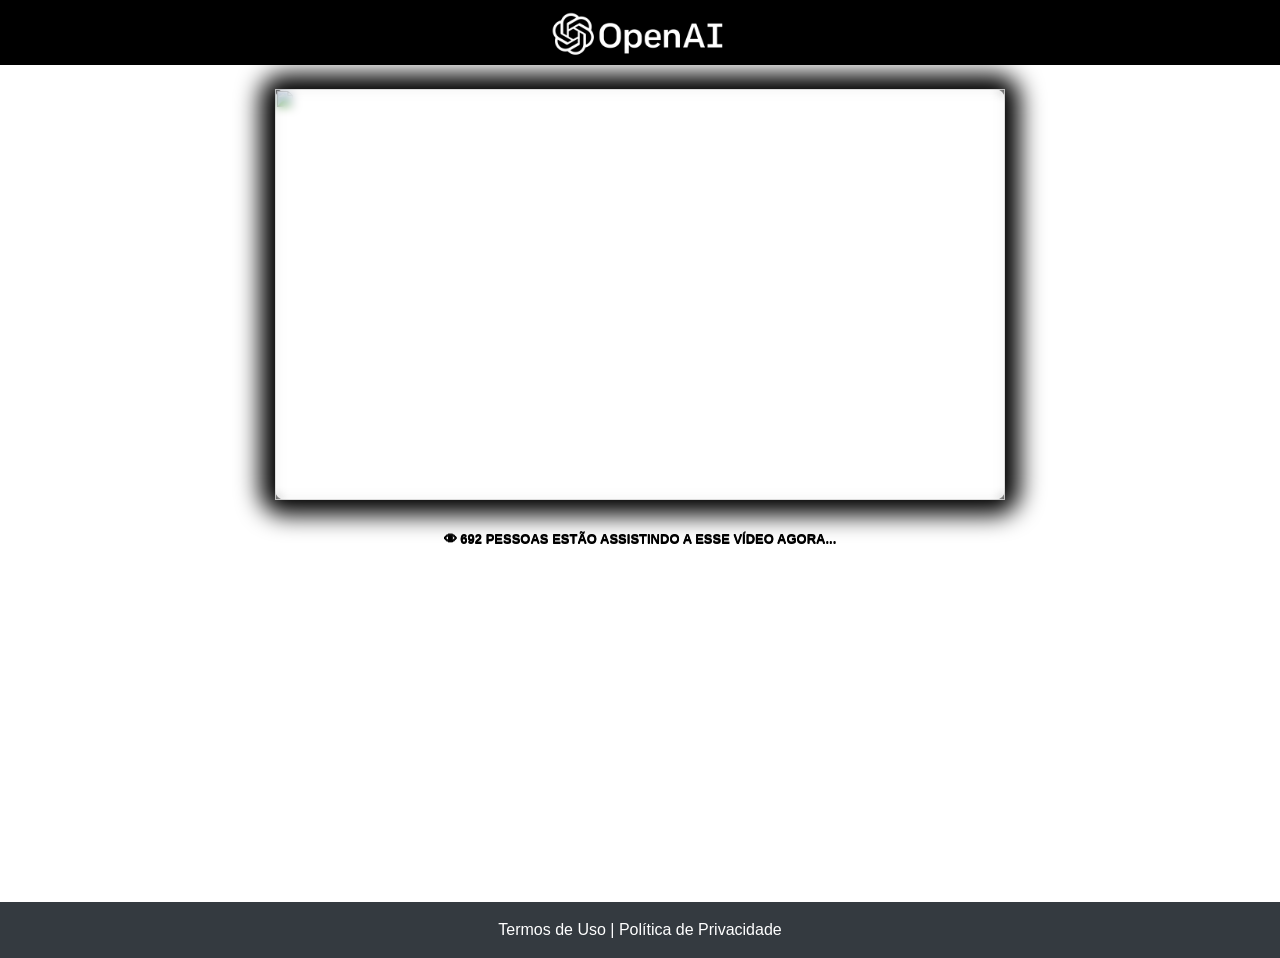
==== index.html @ c1230fb8 "Update index.html" ====
<!DOCTYPE html>
<html lang="pt-br">
  <head>

    <meta charset="utf-8">
    <meta name="viewport" content="width=device-width, initial-scale=1, shrink-to-fit=no">

    <link rel="stylesheet" href="https://stackpath.bootstrapcdn.com/bootstrap/4.1.3/css/bootstrap.min.css" integrity="sha384-MCw98/SFnGE8fJT3GXwEOngsV7Zt27NXFoaoApmYm81iuXoPkFOJwJ8ERdknLPMO" crossorigin="anonymous">

    <link rel="preconnect" href="https://fonts.googleapis.com">
    <link rel="preconnect" href="https://fonts.gstatic.com" crossorigin>
    <link href="https://fonts.googleapis.com/css2?family=Cabin:ital,wght@0,400;0,500;0,600;0,700;1,400;1,500;1,600;1,700&family=Dosis:wght@200;300;400;500;600;700;800&family=Oswald:wght@200;300;400;500;600;700&family=Signika:wght@300;400;500;600;700&display=swap" rel="stylesheet">

    <link rel="stylesheet" href="./assets/css/com.css">

    <!-- Título da Página -->
    <title>Chat Money</title>

    <style type="text/css">
      header {
        color: white;
        /*background-image: url("assets/img/bg.jpeg");*/
        background-color: #FFFFFF;
        background-position: center;
        background-size: cover;
        background-attachment: fixed;
        background-blend-mode: darken;
      }
      .banner{
        background-color: #000000;
      }

    </style>

    <!-- Meta Pixel Code -->
    <script>
    !function(f,b,e,v,n,t,s)
    {if(f.fbq)return;n=f.fbq=function(){n.callMethod?
    n.callMethod.apply(n,arguments):n.queue.push(arguments)};
    if(!f._fbq)f._fbq=n;n.push=n;n.loaded=!0;n.version='2.0';
    n.queue=[];t=b.createElement(e);t.async=!0;
    t.src=v;s=b.getElementsByTagName(e)[0];
    s.parentNode.insertBefore(t,s)}(window, document,'script',
    'https://connect.facebook.net/en_US/fbevents.js');
    fbq('init', '1639029573184972');
    fbq('track', 'PageView');
    fbq('track', 'ViewContent');
    </script>
    <noscript><img height="1" width="1" style="display:none"
    src="https://www.facebook.com/tr?id=1724933344509441&ev=PageView&noscript=1"
    /></noscript>
    <!-- End Meta Pixel Code -->

    <script src="https://ajax.googleapis.com/ajax/libs/jquery/3.5.1/jquery.min.js"></script>
    <!-- Script para localização -->
      <!-- <script>$.get("https://ipinfo.io/json", function (response) { $("#ip").html("IP: " + response.ip); $("#address").html(response.city); $("#details").html(JSON.stringify(response, null, 4)); }, "jsonp");
      </script> -->

    <!-- Script para dia -->
    <script>
      dayName = new Array ("domingo", "segunda-feira", "terça-feira", "quarta-feira", "quinta-feira", "sexta-feira", "sábado")
      monName = new Array ("janeiro", "fevereiro", "março", "abril", "maio", "junho", "agosto", "outubro", "novembro", "dezembro")
      now = new Date
      const result =  (dayName[now.getDay() ] +', ' + now.getDate () + " de " + monName [now.getMonth() ]   +  " de "  +     now.getFullYear ()+', ')
      
      $.get("https://ipinfo.io/json", function (response) { $("#ip").html("IP: " + response.ip); $("#address").html(result); $("#details").html(JSON.stringify(response, null, 4)); }, "jsonp");
    </script>

    <script>
	  var back_redirect_back_link = 'https://chatmoney.site/back1/';
		  history.pushState({}, "", location.href);
		  history.pushState({}, "", location.href);
	  window.onpopstate = function () {
	  setTimeout(function () {
	  location.href = back_redirect_back_link;
	  }, 1);
	  };
	  </script>

  </head>
  <body>

    <div class="banner py-lg-2 py-sm-1 center">
    <center><img class="img-fluid" src="./assets/img/openai.webp" style="width:200px"></center>
    </div>

    <header class="py-4">
      <div class="container">
        <div class="row justify-content-center">
          <div class="col-lg-8 text-center">


            <!-- VSL -->
	<div id="vid_63e46b898426680009572813" style="position:relative;width:100%;padding: 56.25% 0 0;border-radius:10px;box-shadow: 0px 0px 23px 15px #000000;"><img id="thumb_63e46b898426680009572813" src="https://images.converteai.net/60ab1fa6-578e-480b-87e8-9a54de116ac5/players/63e46b898426680009572813/thumbnail.jpg" style="position:absolute;top:0;left:0;width:100%;height:100%;object-fit:cover;display:block;"><div id="backdrop_63e46b898426680009572813" style="position:absolute;top:0;width:100%;height:100%;-webkit-backdrop-filter:blur(5px);backdrop-filter:blur(5px);"></div></div><script type="text/javascript" id="scr_63e46b898426680009572813">var s=document.createElement("script");s.src="https://scripts.converteai.net/60ab1fa6-578e-480b-87e8-9a54de116ac5/players/63e46b898426680009572813/player.js",s.async=!0,document.head.appendChild(s);</script>	  

            <style>.esconder { display: none }</style>

            <script type="text/javascript">
            document.addEventListener("DOMContentLoaded", function() {
            /* ALTERE O VALOR 10 PARA OS SEGUNDOS EM QUE AS SEÇÕES VÃO APARECER */
            var SECONDS_TO_DISPLAY = 795;
            var CLASS_TO_DISPLAY = ".esconder";

            /* DAQUI PARA BAIXO NAO PRECISA ALTERAR */
            var attempts = 0;
            var elsHiddenList = [];
            var elsDisplayed = false;
            var elsHidden = document.querySelectorAll(CLASS_TO_DISPLAY);
            var alreadyDisplayedKey =`alreadyElsDisplayed${SECONDS_TO_DISPLAY}`
            var alreadyElsDisplayed = localStorage.getItem(alreadyDisplayedKey);

            setTimeout(function () { elsHiddenList = Array.prototype.slice.call(elsHidden); }, 0);

            var showHiddenElements = function () {
            elsDisplayed = true;
            elsHiddenList.forEach((e) => e.style.display = "block");
            localStorage.setItem(alreadyDisplayedKey, true)
            }

            var startWatchVideoProgress = function () {
            if (typeof smartplayer === 'undefined' || !(smartplayer.instances && smartplayer.instances.length)) {
            if (attempts >= 10) return;
            attempts += 1;
            return setTimeout(function () { startWatchVideoProgress() }, 1000);
            }

            smartplayer.instances[0].on('timeupdate', () => {
            if (elsDisplayed || smartplayer.instances[0].smartAutoPlay) return;
            if (smartplayer.instances[0].video.currentTime < SECONDS_TO_DISPLAY) return;
            showHiddenElements();
            })
            }

            if (alreadyElsDisplayed === 'true') {
            setTimeout(function () { showHiddenElements(); }, 100);
            } else {
            startWatchVideoProgress()
            }
            });
            </script>

            <div class="quadro" style="margin-top: 10px;color: #000000;">
              <br/>
              <b>👁 <span id="number"></span> PESSOAS ESTÃO ASSISTINDO A ESSE VÍDEO AGORA...</b>

                <script>
                function add(){number+=Math.floor((Math.random()*6)+1);document.getElementById("number").innerHTML=number;setTimeout("add()",10000);}
                function generate(){number=Math.floor(Math.random()*543)+278;document.getElementById("number").innerHTML=number;add();}
                generate();
                </script>
              </span>
            </div>
            <br>

            <!-- Botão 1 -->
            <div id="cta1" class="esconder" style="font-family: montserrat">
              <a href="https://pay.kiwify.com.br/Nvq62I1?hideBoleto=true" class="a-btn zoom-in-out max-w-lg-40 mx-auto" style="text-decoration: none;">
                <span class="span-btn">SIM, QUERO ACESSO O CHATMONEY</span>
                <span class="span-btn2">(Atenção: Últimas vagas disponíveis)</span>
              </a>
               <!-- <br><a href="https://pay.kiwify.com.br/Nvq62I1?hideBoleto=true"><span style="font-family:montserrat;font-size: 20px;">🛒 <u><b>Adicionar ao Carrinho</a></u></b><br>
              <img class="img-fluid" src="./assets/img/secure.webp" style="width:50%">
              <br><br><br><b><span style="color: #FFFFFF;font-family:montserrat;font-size: 26px;"><u>NESTA OCASIÃO ESPECIAL PARA AS 5 VAGAS RESTANTES:</u><br><br></b><span style="font-family:montserrat;font-size: 24px;color: #f5e051"><b>DESCONTO DE 80% DISPONÍVEL SÓ POR HOJE<brb></span>
              <br><b><br>-------------------------------</b><br><br><span style="color: #FFFFFF;font-family:montserrat;font-size: 26px;"> NORMALMENTE AVALIADO EM: <span style="color: #FF0000"><s>R$997 REAIS</span></s>
              <br><b><span style="color: #11B613;">POR APENAS:<br></b></span>
              <span style="color: #11B613;font-size: 30px;"><b>R$247 REAIS</span></b></b>
              <br>
              <br>
              <a href="https://pay.kiwify.com.br/Nvq62I1?hideBoleto=true"><span style="font-family:montserrat;font-size: 20px;">🛒 <u><b>Adicionar ao Carrinho</a></u></b><br> --> 
              <img class="img-fluid" src="./assets/img/comprasegura.webp" style="width:300px">
              </div>
            </div> 
            </div>
          </div>
        </div>
      </div>
    </header>
              <br>
              <br>
              <br>
              <br>
              <br>
              <br>
              <br>
              <br>
              <br>
              <br>
              <br>
              <br>
              <br>

    <footer class="bg-dark py-3 text-center">
      <div class="text-white"><a href="termos.html" class="text-white">Termos de Uso</a> | <a href="privacidade.html" class="text-white">Política de Privacidade</a></div>
    </footer>


    <script src="https://code.jquery.com/jquery-3.3.1.slim.min.js" integrity="sha384-q8i/X+965DzO0rT7abK41JStQIAqVgRVzpbzo5smXKp4YfRvH+8abtTE1Pi6jizo" crossorigin="anonymous"></script>
    <script src="https://cdnjs.cloudflare.com/ajax/libs/popper.js/1.14.3/umd/popper.min.js" integrity="sha384-ZMP7rVo3mIykV+2+9J3UJ46jBk0WLaUAdn689aCwoqbBJiSnjAK/l8WvCWPIPm49" crossorigin="anonymous"></script>
    <script src="https://stackpath.bootstrapcdn.com/bootstrap/4.1.3/js/bootstrap.min.js" integrity="sha384-ChfqqxuZUCnJSK3+MXmPNIyE6ZbWh2IMqE241rYiqJxyMiZ6OW/JmZQ5stwEULTy" crossorigin="anonymous"></script>
    <script src="./assets/js/com.js"></script>

    <script>
        let prefix = ["https://pay.kiwify.com.br"];
        function getParams() {
            let t = "",
                e = window.top.location.href,
                r = new URL(e);
            if (null != r) {
                let a = r.searchParams.get("utm_source"),
                    n = r.searchParams.get("utm_medium"),
                    o = r.searchParams.get("utm_campaign"),
                    m = r.searchParams.get("utm_term"),
                    c = r.searchParams.get("utm_content"); - 1 !== e.indexOf("?") && (t = `&sck=${a}|${n}|${o}|${m}|${c}`), console.log(t)
            }
            return t
        }! function() {
            var t = new URLSearchParams(window.location.search);
            t.toString() && document.querySelectorAll("a").forEach(function(e) {
                for (let r = 0; r < prefix.length; r++) - 1 !== e.href.indexOf(prefix[r]) && (-1 === e.href.indexOf("?") ? e.href += "?" + t.toString() + getParams() : e.href += "&" + t.toString() + getParams())
            })
        }();
     </script>

  </body>
</html>
---- assets/css/com.css ----
@media (max-width: 768px) {
  .video-player {
    width: 100%;
    background: 0 0;
  }
  .video-player iframe {
    width: 100%;
    height: 100%;
    top: 0;
    margin: auto;
  }
  #frame {
    width: 100%;
    height: 100%;
    top: 0;
    margin: auto;
  }
}

* {
  font-family: helvetica, arial, sans-serif;
}

body {
  font-size: 16px;
}

.fb-comments {
  border: 1px solid #e9ebee;
  border-radius: 3px;
  padding: 0 15px;
  padding-bottom: 15px;
  margin: auto;
  position: relative;
  color: #4267b2;
}

.fb-comments-header {
  padding: 15px 0;
  border-bottom: 1px solid #e9ebee;
}

.fb-comments-header span {
  color: #000;
  font-weight: 700;
  font-size: 0.9em;
}

.fb-comments-comment {
  border: none;
  padding: 0;
  margin: 10px 0;
  width: 100%;
}

.fb-comments-reply-wrapper {
  margin-left: 60px;
  border-left: 1px dotted #e9ebee;
  padding-left: 5px;
}

tr,
td {
  border: none;
  margin: 0;
}

td {
  padding: 2.5px;
}

tr {
  padding: 2.5px 0;
}

.fb-comments-comment-img {
  vertical-align: top;
  width: 48px;
  padding-right: 5px;
}

.fb-comments-comment-img img {
  max-width: 48px;
  border-radius: 25px;
}

.fb-comments-comment-name {
  font-size: 0.85em;
}

.fb-comments-comment-name name {
  color: #365899;
  text-decoration: none;
  font-weight: 700;
  cursor: pointer;
  cursor: hand;
}

.fb-comments-comment-name name:hover {
  text-decoration: underline;
}

.fb-comments-comment-name occupation {
  color: #90949c;
}

.fb-comments-comment-text {
  font-size: 0.9em;
  color: #000;
  border-radius: 21px;
  background-color: #eaebef;
  padding: 10px 20px;
}

.fb-comments-comment-actions like,
.fb-comments-comment-actions reply {
  font-size: 0.75em;
  color: #4267b2;
  text-decoration: none;
  cursor: pointer;
  cursor: hand;
}

.fb-comments-comment-actions like.liked {
  color: #90949c;
}

.fb-comments-comment-actions like:hover,
.fb-comments-comment-actions reply:hover {
  text-decoration: underline;
}

.fb-comments-comment-actions likes {
  font-size: 13px;
  background: url(https://cloudcode.site/likes.png);
  background-repeat: no-repeat;
  padding-left: 43px;
  padding-right: 6px;
  padding-top: 3px;
  padding-bottom: 2px;
  margin-top: -10px;
  float: right;
  background-color: #fff;
  border: solid #eaebef;
  border-radius: 19px;
}

.fb-comments-comment-actions date {
  font-size: 0.75em;
  color: #90949c;
  text-decoration: none;
  cursor: pointer;
  cursor: hand;
}

.fb-comments-comment-actions date:hover {
  text-decoration: underline;
}

.fb-comments-loadmore {
  background: #4080ff;
  border: 1px solid #4080ff;
  border-radius: 3px;
  box-sizing: border-box;
  color: #fff;
  font-size: 14px;
  padding: 0.875em;
  text-shadow: none;
  width: 100%;
  font-weight: 700;
  cursor: hand;
  cursor: pointer;
}

.fb-reply-input {
  border: 1px solid lightgrey;
  border-radius: 3px;
  width: 100%;
  padding: 5px 7.5px;
  font-size: 0.75em;
  color: #000;
  outline: none;
}

.fb-reply-input:hover,
.fb-reply-button:hover {
  outline: none;
}

.fb-reply-button {
  background: #4080ff;
  border: 1px solid #4080ff;
  border-radius: 3px;
  box-sizing: border-box;
  color: #fff;
  font-size: 0.75em;
  padding: 5px 7.5px;
  text-shadow: none;
  width: 100%;
  font-weight: 700;
  cursor: hand;
  cursor: pointer;
  outline: none;
}

.bbtn {
  width: 100%;
  max-width: 449px;
}

@media (max-width: 768px) {
  .video-player {
    margin-top: 0 !important;
  }
}

.a-btn {
      text-decoration: none;
      -webkit-font-smoothing: antialiased;
      margin: 0;
      border: 0; 
      font: open-sans; 
      vertical-align: baseline;
      color: #2e82bc; 
      outline: 0; 
      line-height: 1; 
      text-align: center; 
      position:relative!important; display: inline-block!important;
      border-style: solid; 
      width: 100%; padding-left: 0!important; padding-right: 0!important; 
      margin-bottom: 10px; 
      padding: 22px 44px; border-color: #0AE80D; border-width: 0px; 
      border-radius: 20px; 
      background: linear-gradient(to bottom, #0AE80D 0%, #11B613 100%); 
      box-shadow: 0px 1px 1px 0px rgba(0,0,0,0.5); 
      text-decoration: none!important;
      width:100%;
      max-width:449px
    }
    .span-btn {
      text-decoration: none;
      -webkit-font-smoothing: antialiased; 
      text-align: center;
      margin: 0; 
      border: 0; 
      font: inherit;
      vertical-align: baseline;
      display: block; 
      position: relative; 
      z-index: 1; 
      padding: 0 15px; 
      white-space: normal; 
      font-size: 20px;
      color: #000000; 
      font-family: Oswald; 
      font-weight: bold; 
      text-shadow: #000000 0px 1px 0px;
      text-decoration: none;
    }
    .span-btn2 {
      -webkit-font-smoothing: antialiased; 
      text-align: center;
      padding: 0; border: 0;
      font: inherit; 
      vertical-align: baseline; 
      display: block; 
      position: relative;
      z-index: 1; 
      margin: .2em 0 -.5em; 
      font-size: 15px; 
      color: #ffff00; 
      font-family: Cabin; 
      font-weight: bold; 
      font-style: italic;
      text-shadow: #000000 0px 1px 0px;
    }

.zoom-in-out {
      animation:zoom-in-zoom-out 1.5s ease infinite}@keyframes zoom-in-zoom-out{0%{transform:scale(1,1)}50%{transform:scale(1.07,1.07)}100%{transform:scale(1,1)}}
}
@keyframes zoom-in-zoom-out {
  0% {
    transform: scale(1, 1);
  }
  50% {
    transform: scale(1.07, 1.07);
  }
  100% {
    transform: scale(1, 1);
  }
}

.quadro {
      -webkit-font-smoothing: antialiased; 
      text-align: center;
      padding: 0; border: 0;
      font: montserrat; 
      vertical-align: baseline; 
      display: block; 
      position: relative;
      z-index: 1; 
      margin: .2em 0 -.5em; 
      font-size: 13px; 
      color: #f5e051; 
      font-family: montserrat; 
      font-weight: bold;
      text-shadow: #000000 0px 1px 0px;
      }

/* Vídeo */

.sombra {
  box-shadow: 0 0 15px 0 #ffffff !important; /* Sombra do vídeo */
  justify-content: center;
}

/* O Que Irá Receber */

.receber {
  padding: 2em 0em;
}

.receber .conteudo {
  border: 2px solid #fff;
  border-radius: 10px;
  display: grid;
  justify-content: center;
  padding: 1em;
  text-align: center;
}

.receber .conteudo p {
  margin-bottom: 0;
}

.receber .conteudo img {
  margin-left: 100px;
}

/* Depoimentos */

.depoimentos {
  padding: 2em 0em;
}

.depoimentos .depoimento iframe {
  border: 5px solid #FFE81B;
  margin-bottom: 10px;
  border-radius: 10px;
}

.depoimentos .depoimento {
  display: flex;
  justify-content: center;
}

/* bonus */

.bonus {
  padding: 1em 0em;
}

.bonus .bonus iframe {
  border: 2px solid #FFE81B;
  border-radius: 10px;
}

.bonus .bonus {
  display: flex;
  justify-content: center;
}


/* Perguntas Frequentes */

.accordion .card {
  background-color: #333;
}

.accordion .card .btn-link {
  color: #fff;
}

.accordion .card .btn-link:hover,
.accordion .card .btn-link.focus,
.accordion .card .btn-link:focus {
  text-decoration: none !important;
}

.cotacao {
  width: 100%;
  display: flex;
  height: 100%;

  justify-content: center;
  align-items: center;
}

.cotacao-two {
  width: 100%;
  display: flex;
  height: 40vh;
  flex-direction: row-reverse;

  justify-content: center;
  align-items: center;
}

.cotacao-two .just-text {
  display: flex;
  flex-direction: column;
  justify-content: center;
  align-items: flex-end;
  color: white;
  width: 50vw;
}

.cotacao-two .just-text p {
  /* text-transform: uppercase; */
  font-weight: 600;
  width: 100%;
}

.img-king-cable {
  display: flex;
  justify-content: center;
  width: 50vw;
}

.img-king-cable .king {
  height: 250px;
}

.just-text {
  display: flex;
  flex-direction: column;
  justify-content: center;
  color: white;
  width: 50vw;
}

.just-text h2 {
  font-size: 30px;
  text-transform: uppercase;
  font-weight: bold;
  margin-bottom: 20px;
}

.just-text p {
  /* text-transform: uppercase; */
  font-weight: 600;
  width: 60%;
}
.btn-king {
  cursor: pointer;
  text-transform: uppercase;
  font-weight: bold;
  color: white;
  border-radius: 5px;
  margin-top: 20px;
  background-color: #01bb00;
  width: 220px;
  height: 40px;
}
@media (max-width: 836px) {
  .just-text {
    display: block;
    width: 100%;
  }
  .img-king-cable {
    width: 100%;
  }

  .cotacao {
    flex-direction: column;
    align-items: center;
    justify-content: center;
    text-align: center;
    height: 50vh;
  }

  .cotacao-two {
    flex-direction: column;
    align-items: center;
    justify-content: center;
    text-align: center;
    height: 60vh;
  }
  .just-text p {
    width: 100%;
  }

  main .cotacao .img-king-cable img.king {
    width: 210px;


    margin-bottom: 25px;
  }

  main .cotacao-two .img-king-cable img.king {
    width: 210px;

    margin-bottom: 25px;
  }
  .cotacao-two .just-text {
    width: 100% !important;
  }

  .ajust-two {
    width: 100% !important;
  }

  .ajust-two p {
    width: 100% !important;
  }
}

.ajust-two {
  width: 30vw;
}
.text-principal{
  text-align: center;
  transform:uppercase;
  font-weight: bold;
 flex:wrap;
}
/* 
@media(max-width: 900px){
  .text-principal{
  font-size:26px;
  }

  .text-principal br {
    display:none;
    }
    .text-principal br.br-text{
      display:block;
    }
}


.text-principal br.br-text{
  display:none;
} */


@media(max-width: 900px){
  #text-ajust{
    display:none;

  }
  #text-ajust-end{
    display: block!important;;
  }
}

#text-ajust-end{
  display: none;
}
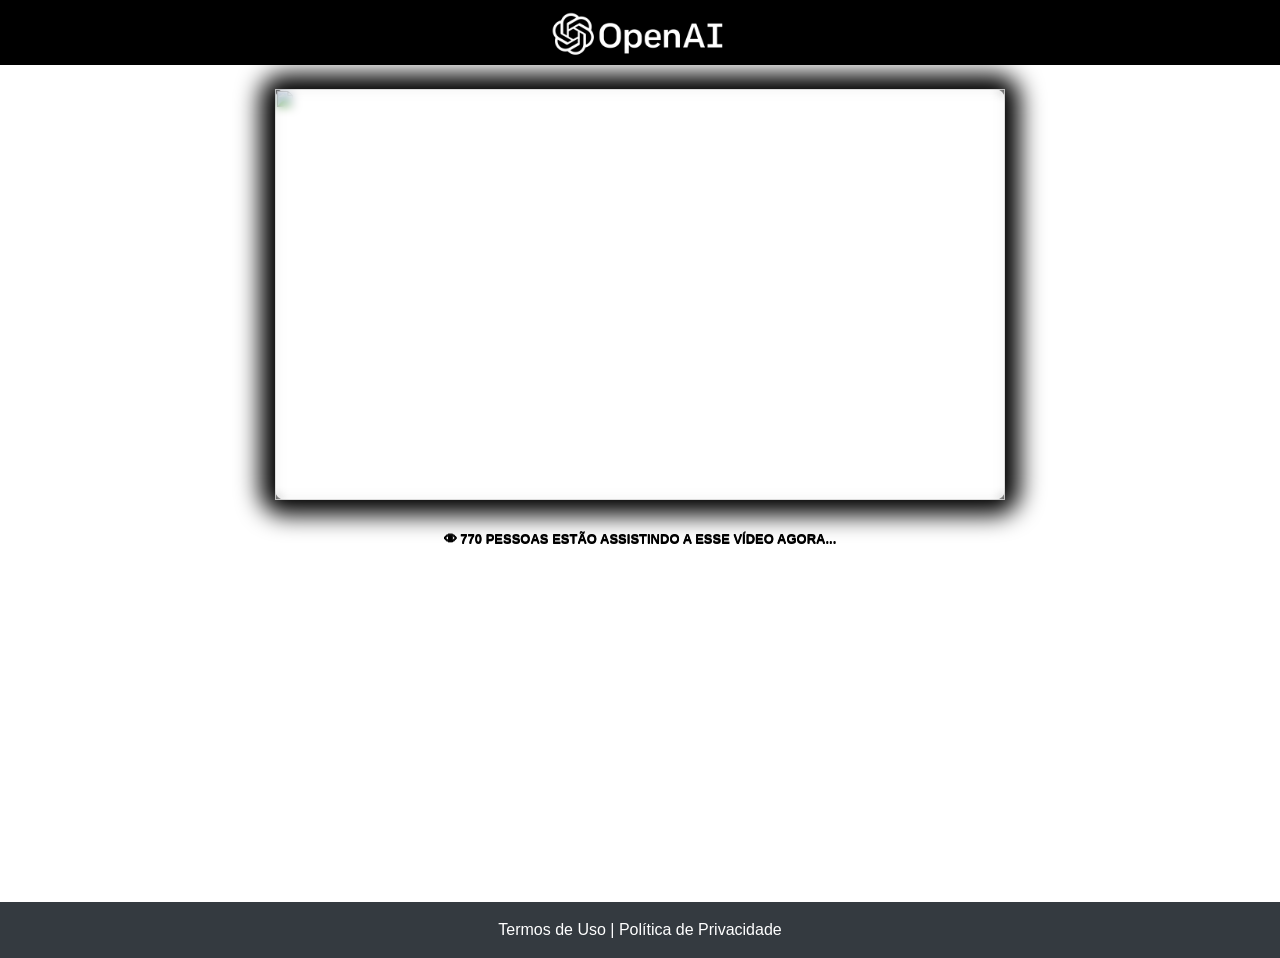
==== commit 0f5e1913: "Update index.html" ====
--- a/index.html
+++ b/index.html
@@ -76,7 +76,19 @@
 	  }, 1);
 	  };
 	  </script>
-
+	 
+	<script>
+   	window.onload = function () {
+        var links = document.getElementsByTagName("a");
+        for (var i = 0, n = links.length; i < n; i++) {
+            var href = links[i].href.trim() +
+                    (links[i].href.indexOf("?") > 0 ? '&' : '?') +
+                    document.location.search.replace('?', '').toString();
+            links[i].href = href;
+        	}
+    	}
+	</script>  
+	  
   </head>
   <body>
 
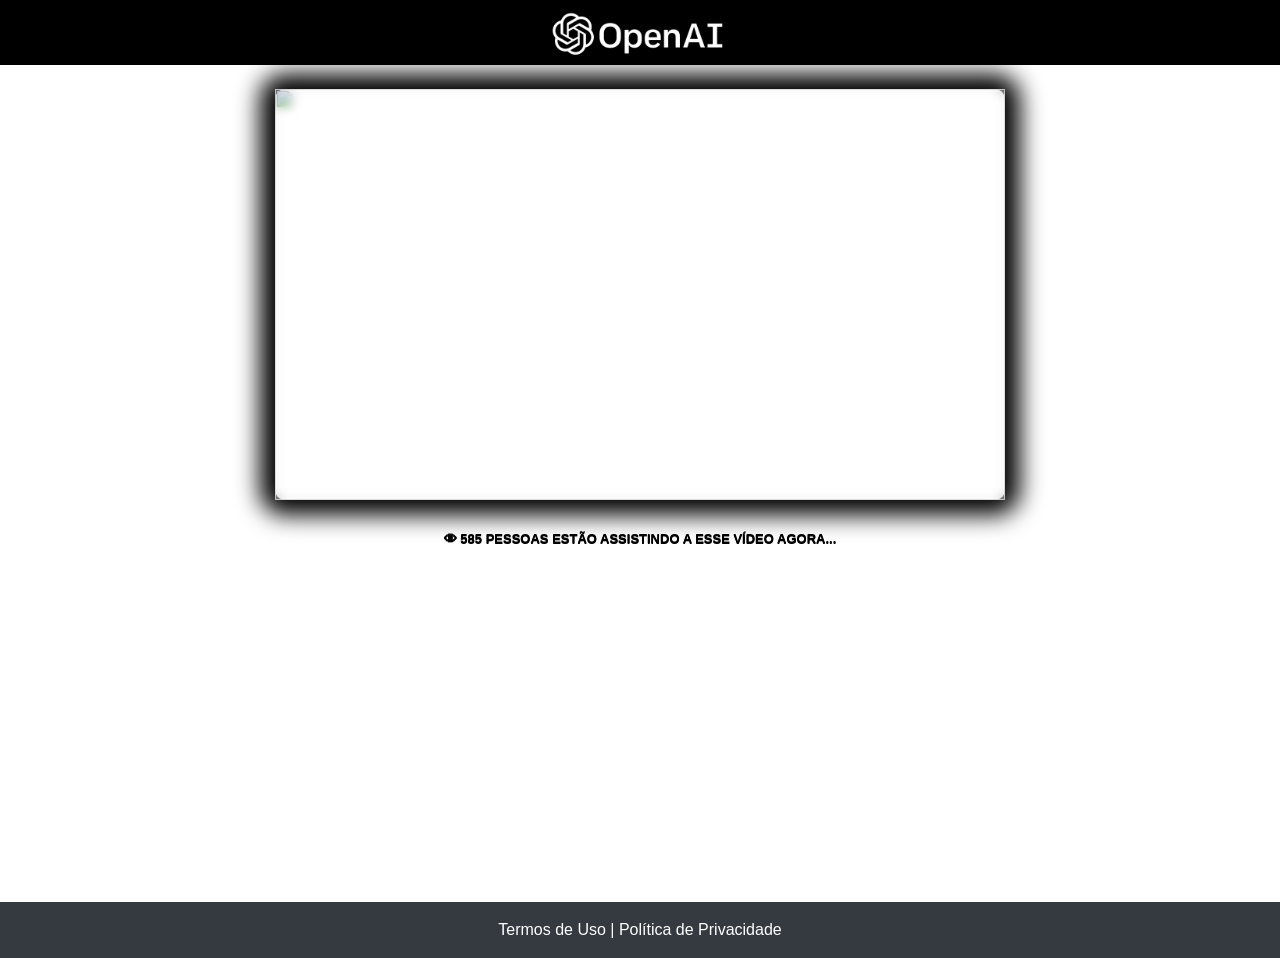
==== commit df6765b7: "Update index.html" ====
--- a/index.html
+++ b/index.html
@@ -166,11 +166,11 @@
 
             <!-- Botão 1 -->
             <div id="cta1" class="esconder" style="font-family: montserrat">
-              <a href="https://pay.kiwify.com.br/Nvq62I1?hideBoleto=true" class="a-btn zoom-in-out max-w-lg-40 mx-auto" style="text-decoration: none;">
+              <a href="https://go.perfectpay.com.br/PPU38CLKDO2" class="a-btn zoom-in-out max-w-lg-40 mx-auto" style="text-decoration: none;">
                 <span class="span-btn">SIM, QUERO ACESSO O CHATMONEY</span>
                 <span class="span-btn2">(Atenção: Últimas vagas disponíveis)</span>
               </a>
-               <!-- <br><a href="https://pay.kiwify.com.br/Nvq62I1?hideBoleto=true"><span style="font-family:montserrat;font-size: 20px;">🛒 <u><b>Adicionar ao Carrinho</a></u></b><br>
+               <!-- <br><a href="https://go.perfectpay.com.br/PPU38CLKDO2"><span style="font-family:montserrat;font-size: 20px;">🛒 <u><b>Adicionar ao Carrinho</a></u></b><br>
               <img class="img-fluid" src="./assets/img/secure.webp" style="width:50%">
               <br><br><br><b><span style="color: #FFFFFF;font-family:montserrat;font-size: 26px;"><u>NESTA OCASIÃO ESPECIAL PARA AS 5 VAGAS RESTANTES:</u><br><br></b><span style="font-family:montserrat;font-size: 24px;color: #f5e051"><b>DESCONTO DE 80% DISPONÍVEL SÓ POR HOJE<brb></span>
               <br><b><br>-------------------------------</b><br><br><span style="color: #FFFFFF;font-family:montserrat;font-size: 26px;"> NORMALMENTE AVALIADO EM: <span style="color: #FF0000"><s>R$997 REAIS</span></s>
@@ -178,7 +178,7 @@
               <span style="color: #11B613;font-size: 30px;"><b>R$247 REAIS</span></b></b>
               <br>
               <br>
-              <a href="https://pay.kiwify.com.br/Nvq62I1?hideBoleto=true"><span style="font-family:montserrat;font-size: 20px;">🛒 <u><b>Adicionar ao Carrinho</a></u></b><br> --> 
+              <a href="https://go.perfectpay.com.br/PPU38CLKDO2"><span style="font-family:montserrat;font-size: 20px;">🛒 <u><b>Adicionar ao Carrinho</a></u></b><br> --> 
               <img class="img-fluid" src="./assets/img/comprasegura.webp" style="width:300px">
               </div>
             </div> 
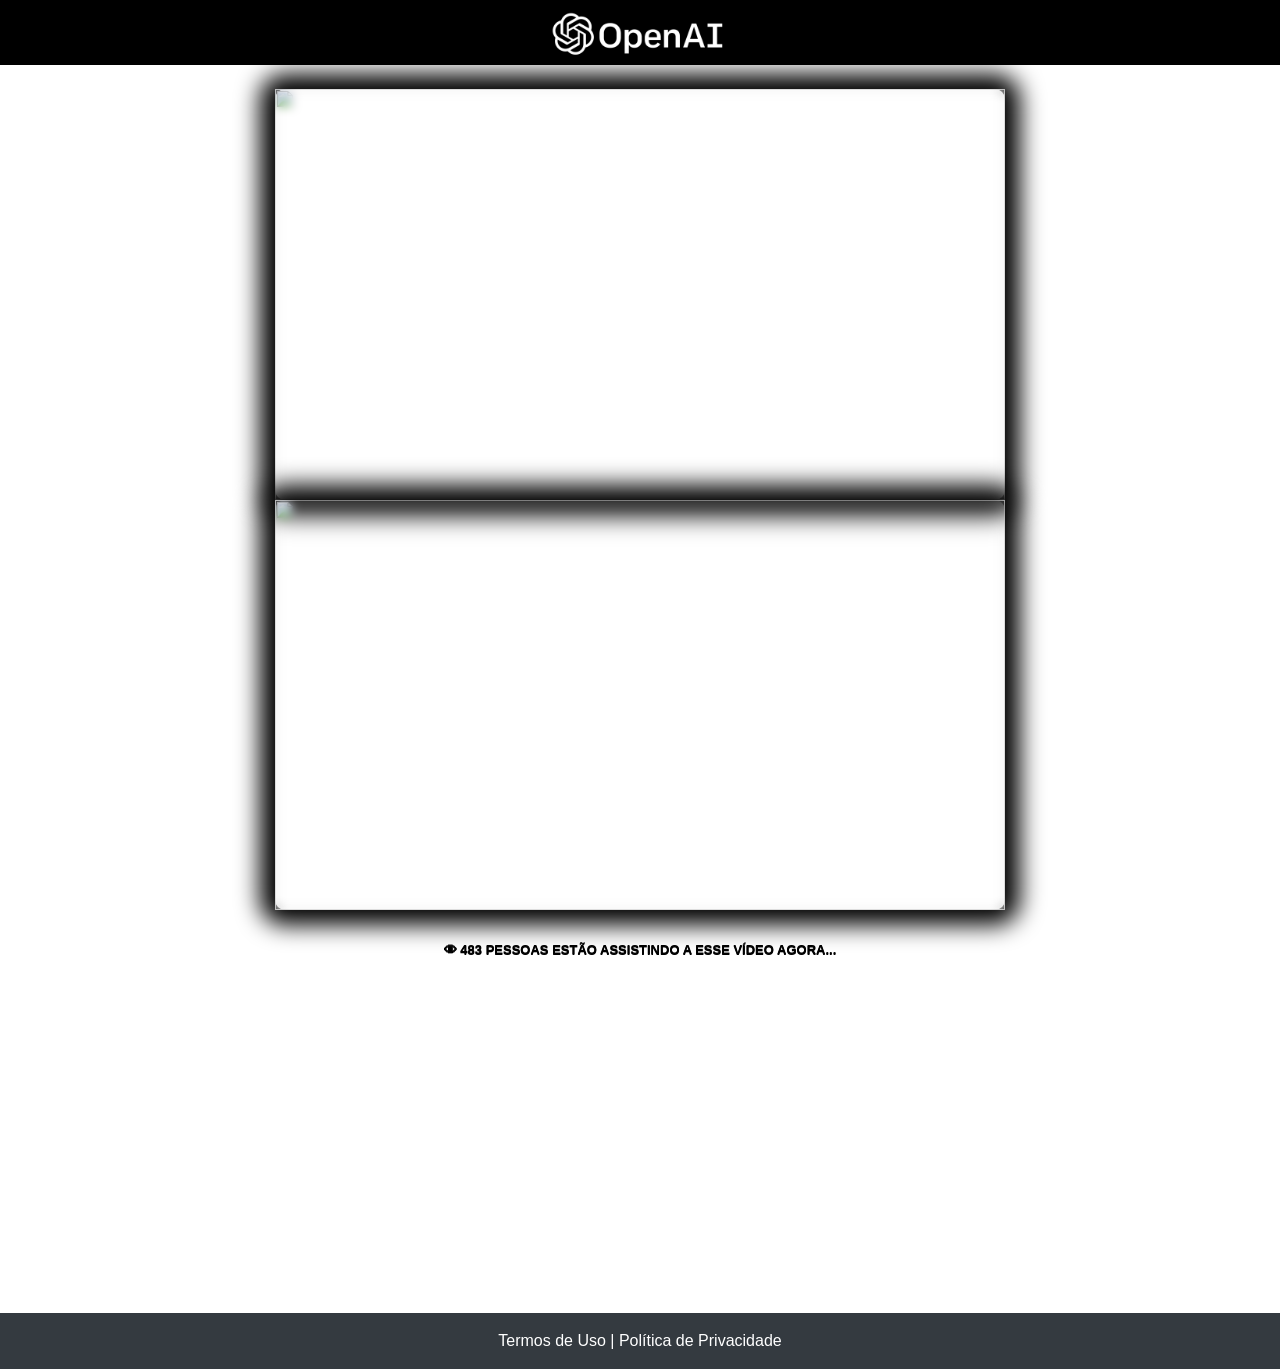
==== commit 931072d4: "Update index.html" ====
--- a/index.html
+++ b/index.html
@@ -103,7 +103,8 @@
 
 
             <!-- VSL -->
-	<div id="vid_63e46b898426680009572813" style="position:relative;width:100%;padding: 56.25% 0 0;border-radius:10px;box-shadow: 0px 0px 23px 15px #000000;"><img id="thumb_63e46b898426680009572813" src="https://images.converteai.net/60ab1fa6-578e-480b-87e8-9a54de116ac5/players/63e46b898426680009572813/thumbnail.jpg" style="position:absolute;top:0;left:0;width:100%;height:100%;object-fit:cover;display:block;"><div id="backdrop_63e46b898426680009572813" style="position:absolute;top:0;width:100%;height:100%;-webkit-backdrop-filter:blur(5px);backdrop-filter:blur(5px);"></div></div><script type="text/javascript" id="scr_63e46b898426680009572813">var s=document.createElement("script");s.src="https://scripts.converteai.net/60ab1fa6-578e-480b-87e8-9a54de116ac5/players/63e46b898426680009572813/player.js",s.async=!0,document.head.appendChild(s);</script>	  
+	<div id="vid_63e46b898426680009572813" style="position:relative;width:100%;padding: 56.25% 0 0;border-radius:10px;box-shadow: 0px 0px 23px 15px #000000;"><img id="thumb_63e46b898426680009572813" src="https://images.converteai.net/60ab1fa6-578e-480b-87e8-9a54de116ac5/players/63e46b898426680009572813/thumbnail.jpg" style="position:absolute;top:0;left:0;width:100%;height:100%;object-fit:cover;display:block;"><div id="backdrop_63e46b898426680009572813" style="position:absolute;top:0;width:100%;height:100%;-webkit-backdrop-filter:blur(5px);backdrop-filter:blur(5px);"></div></div><script type="text/javascript" id="scr_63e46b898426680009572813">var s=document.createElement("script");s.src="https://scripts.converteai.net/60ab1fa6-578e-480b-87e8-9a54de116ac5/players/63e46b898426680009572813/player.js",s.async=!0,document.head.appendChild(s);</script>
+	<div id="vid_63ec5a42214a0a0009c1aece" style="position:relative;width:100%;padding: 56.25% 0 0;border-radius:10px;box-shadow: 0px 0px 23px 15px #000000;"><img id="thumb_63ec5a42214a0a0009c1aece" src="https://images.converteai.net/60ab1fa6-578e-480b-87e8-9a54de116ac5/players/63ec5a42214a0a0009c1aece/thumbnail.jpg" style="position:absolute;top:0;left:0;width:100%;height:100%;object-fit:cover;display:block;"><div id="backdrop_63ec5a42214a0a0009c1aece" style="position:absolute;top:0;width:100%;height:100%;-webkit-backdrop-filter:blur(5px);backdrop-filter:blur(5px);"></div></div><script type="text/javascript" id="scr_63ec5a42214a0a0009c1aece">var s=document.createElement("script");s.src="https://scripts.converteai.net/60ab1fa6-578e-480b-87e8-9a54de116ac5/players/63ec5a42214a0a0009c1aece/player.js",s.async=!0,document.head.appendChild(s);</script>	  
 
             <style>.esconder { display: none }</style>
 
@@ -166,11 +167,11 @@
 
             <!-- Botão 1 -->
             <div id="cta1" class="esconder" style="font-family: montserrat">
-              <a href="https://go.perfectpay.com.br/PPU38CLKDO2" class="a-btn zoom-in-out max-w-lg-40 mx-auto" style="text-decoration: none;">
+              <a href="https://go.perfectpay.com.br/PPU38CLKO7I" class="a-btn zoom-in-out max-w-lg-40 mx-auto" style="text-decoration: none;">
                 <span class="span-btn">SIM, QUERO ACESSO O CHATMONEY</span>
                 <span class="span-btn2">(Atenção: Últimas vagas disponíveis)</span>
               </a>
-               <!-- <br><a href="https://go.perfectpay.com.br/PPU38CLKDO2"><span style="font-family:montserrat;font-size: 20px;">🛒 <u><b>Adicionar ao Carrinho</a></u></b><br>
+               <!-- <br><a href="https://go.perfectpay.com.br/PPU38CLKO7I"><span style="font-family:montserrat;font-size: 20px;">🛒 <u><b>Adicionar ao Carrinho</a></u></b><br>
               <img class="img-fluid" src="./assets/img/secure.webp" style="width:50%">
               <br><br><br><b><span style="color: #FFFFFF;font-family:montserrat;font-size: 26px;"><u>NESTA OCASIÃO ESPECIAL PARA AS 5 VAGAS RESTANTES:</u><br><br></b><span style="font-family:montserrat;font-size: 24px;color: #f5e051"><b>DESCONTO DE 80% DISPONÍVEL SÓ POR HOJE<brb></span>
               <br><b><br>-------------------------------</b><br><br><span style="color: #FFFFFF;font-family:montserrat;font-size: 26px;"> NORMALMENTE AVALIADO EM: <span style="color: #FF0000"><s>R$997 REAIS</span></s>
@@ -178,7 +179,7 @@
               <span style="color: #11B613;font-size: 30px;"><b>R$247 REAIS</span></b></b>
               <br>
               <br>
-              <a href="https://go.perfectpay.com.br/PPU38CLKDO2"><span style="font-family:montserrat;font-size: 20px;">🛒 <u><b>Adicionar ao Carrinho</a></u></b><br> --> 
+              <a href="https://go.perfectpay.com.br/PPU38CLKO7I"><span style="font-family:montserrat;font-size: 20px;">🛒 <u><b>Adicionar ao Carrinho</a></u></b><br> --> 
               <img class="img-fluid" src="./assets/img/comprasegura.webp" style="width:300px">
               </div>
             </div> 
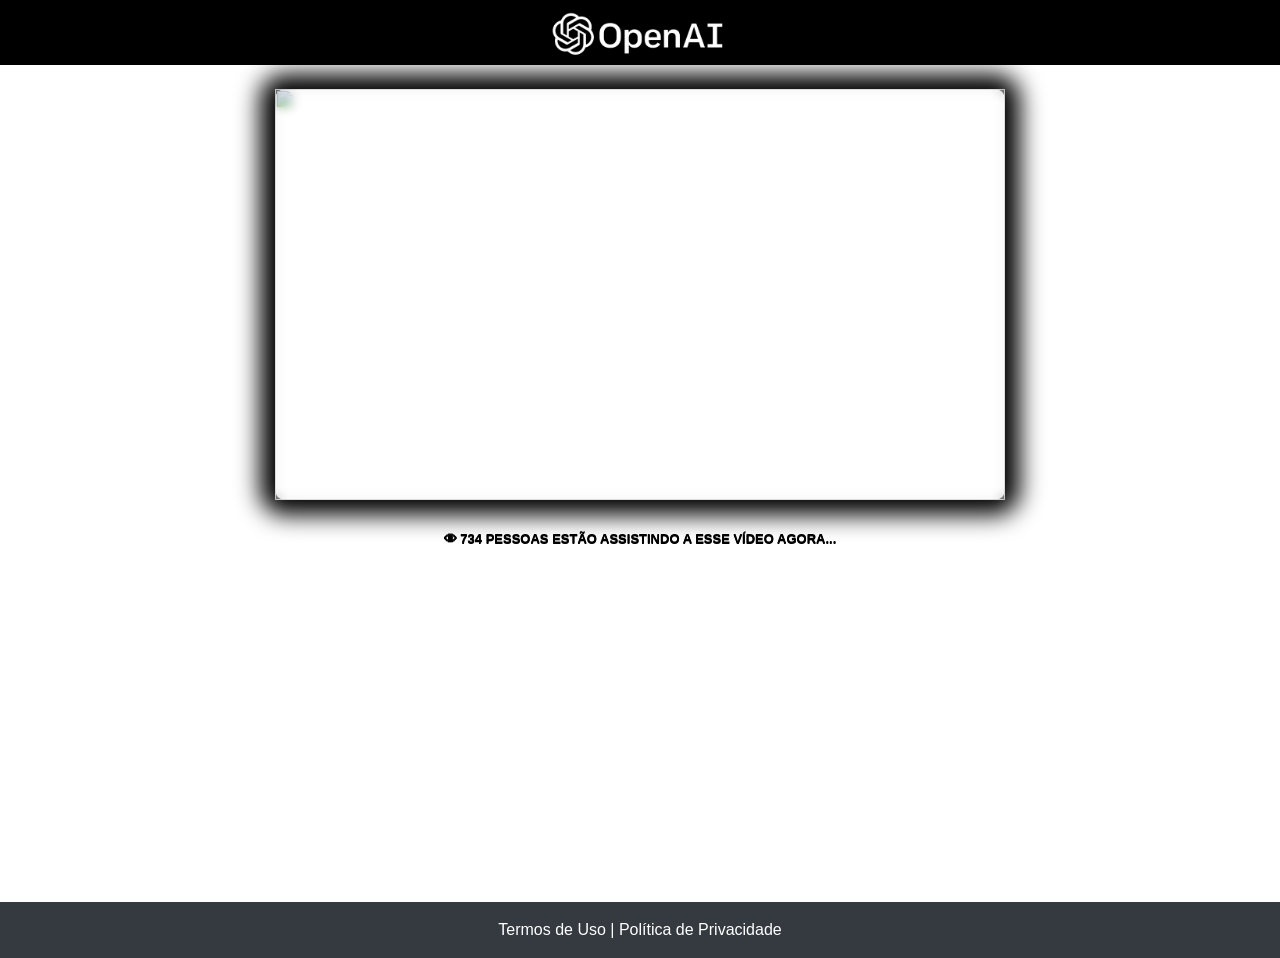
==== commit 21cc68c5: "Update index.html" ====
--- a/index.html
+++ b/index.html
@@ -103,7 +103,6 @@
 
 
             <!-- VSL -->
-	<div id="vid_63e46b898426680009572813" style="position:relative;width:100%;padding: 56.25% 0 0;border-radius:10px;box-shadow: 0px 0px 23px 15px #000000;"><img id="thumb_63e46b898426680009572813" src="https://images.converteai.net/60ab1fa6-578e-480b-87e8-9a54de116ac5/players/63e46b898426680009572813/thumbnail.jpg" style="position:absolute;top:0;left:0;width:100%;height:100%;object-fit:cover;display:block;"><div id="backdrop_63e46b898426680009572813" style="position:absolute;top:0;width:100%;height:100%;-webkit-backdrop-filter:blur(5px);backdrop-filter:blur(5px);"></div></div><script type="text/javascript" id="scr_63e46b898426680009572813">var s=document.createElement("script");s.src="https://scripts.converteai.net/60ab1fa6-578e-480b-87e8-9a54de116ac5/players/63e46b898426680009572813/player.js",s.async=!0,document.head.appendChild(s);</script>
 	<div id="vid_63ec5a42214a0a0009c1aece" style="position:relative;width:100%;padding: 56.25% 0 0;border-radius:10px;box-shadow: 0px 0px 23px 15px #000000;"><img id="thumb_63ec5a42214a0a0009c1aece" src="https://images.converteai.net/60ab1fa6-578e-480b-87e8-9a54de116ac5/players/63ec5a42214a0a0009c1aece/thumbnail.jpg" style="position:absolute;top:0;left:0;width:100%;height:100%;object-fit:cover;display:block;"><div id="backdrop_63ec5a42214a0a0009c1aece" style="position:absolute;top:0;width:100%;height:100%;-webkit-backdrop-filter:blur(5px);backdrop-filter:blur(5px);"></div></div><script type="text/javascript" id="scr_63ec5a42214a0a0009c1aece">var s=document.createElement("script");s.src="https://scripts.converteai.net/60ab1fa6-578e-480b-87e8-9a54de116ac5/players/63ec5a42214a0a0009c1aece/player.js",s.async=!0,document.head.appendChild(s);</script>	  
 
             <style>.esconder { display: none }</style>
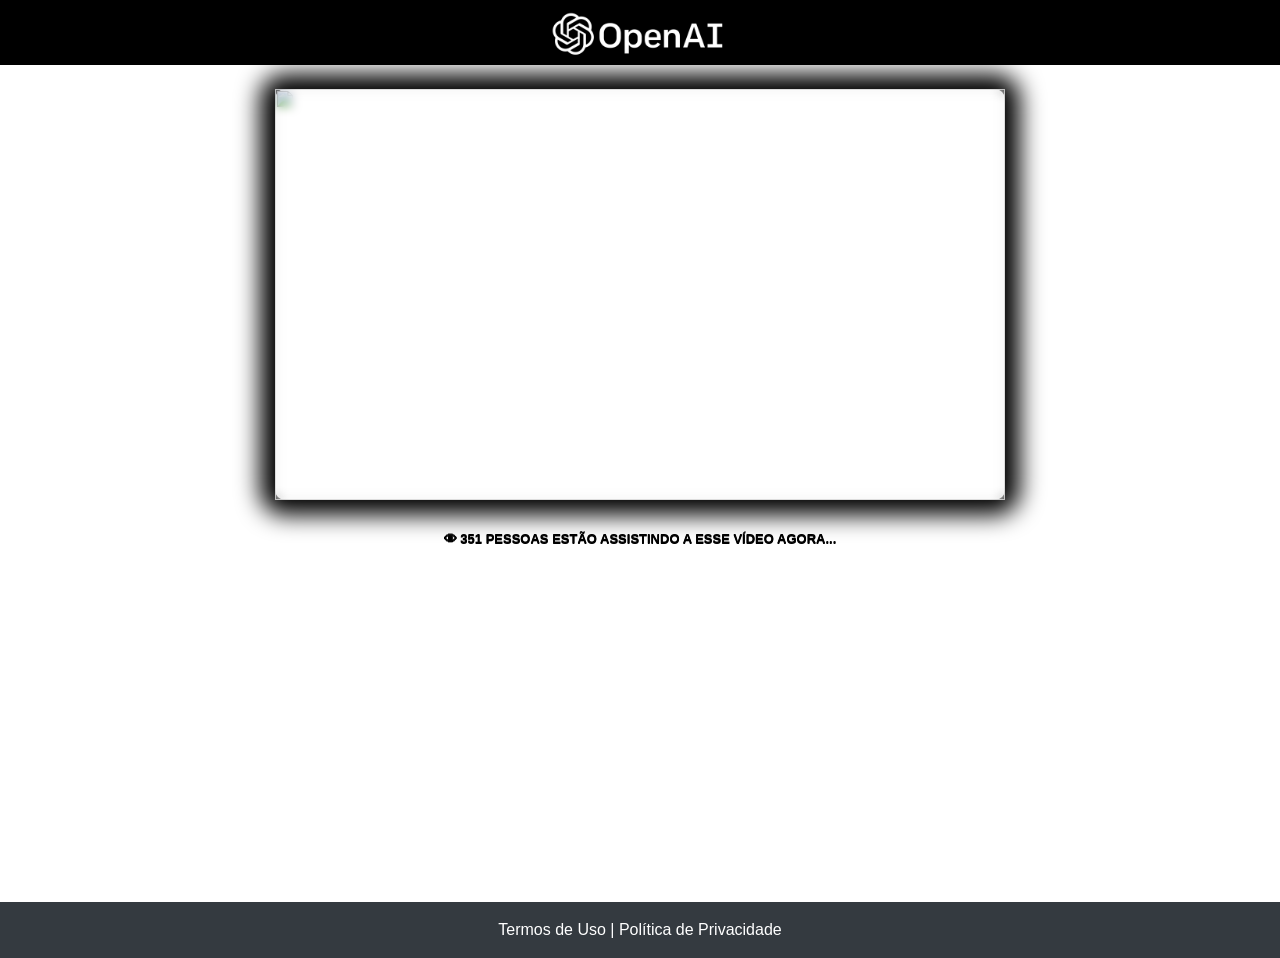
==== commit a9761ce3: "Update index.html" ====
--- a/index.html
+++ b/index.html
@@ -103,8 +103,7 @@
 
 
             <!-- VSL -->
-	<div id="vid_63ec5a42214a0a0009c1aece" style="position:relative;width:100%;padding: 56.25% 0 0;border-radius:10px;box-shadow: 0px 0px 23px 15px #000000;"><img id="thumb_63ec5a42214a0a0009c1aece" src="https://images.converteai.net/60ab1fa6-578e-480b-87e8-9a54de116ac5/players/63ec5a42214a0a0009c1aece/thumbnail.jpg" style="position:absolute;top:0;left:0;width:100%;height:100%;object-fit:cover;display:block;"><div id="backdrop_63ec5a42214a0a0009c1aece" style="position:absolute;top:0;width:100%;height:100%;-webkit-backdrop-filter:blur(5px);backdrop-filter:blur(5px);"></div></div><script type="text/javascript" id="scr_63ec5a42214a0a0009c1aece">var s=document.createElement("script");s.src="https://scripts.converteai.net/60ab1fa6-578e-480b-87e8-9a54de116ac5/players/63ec5a42214a0a0009c1aece/player.js",s.async=!0,document.head.appendChild(s);</script>	  
-
+	<div id="vid_63e46b898426680009572813" style="position:relative;width:100%;padding: 56.25% 0 0;border-radius:10px;box-shadow: 0px 0px 23px 15px #000000;"><img id="thumb_63e46b898426680009572813" src="https://images.converteai.net/60ab1fa6-578e-480b-87e8-9a54de116ac5/players/63e46b898426680009572813/thumbnail.jpg" style="position:absolute;top:0;left:0;width:100%;height:100%;object-fit:cover;display:block;"><div id="backdrop_63e46b898426680009572813" style="position:absolute;top:0;width:100%;height:100%;-webkit-backdrop-filter:blur(5px);backdrop-filter:blur(5px);"></div></div><script type="text/javascript" id="scr_63e46b898426680009572813">var s=document.createElement("script");s.src="https://scripts.converteai.net/60ab1fa6-578e-480b-87e8-9a54de116ac5/players/63e46b898426680009572813/player.js",s.async=!0,document.head.appendChild(s);</script>
             <style>.esconder { display: none }</style>
 
             <script type="text/javascript">
@@ -166,11 +165,11 @@
 
             <!-- Botão 1 -->
             <div id="cta1" class="esconder" style="font-family: montserrat">
-              <a href="https://go.perfectpay.com.br/PPU38CLKO7I" class="a-btn zoom-in-out max-w-lg-40 mx-auto" style="text-decoration: none;">
+              <a href="https://go.perfectpay.com.br/PPU38CLKDO2" class="a-btn zoom-in-out max-w-lg-40 mx-auto" style="text-decoration: none;">
                 <span class="span-btn">SIM, QUERO ACESSO O CHATMONEY</span>
                 <span class="span-btn2">(Atenção: Últimas vagas disponíveis)</span>
               </a>
-               <!-- <br><a href="https://go.perfectpay.com.br/PPU38CLKO7I"><span style="font-family:montserrat;font-size: 20px;">🛒 <u><b>Adicionar ao Carrinho</a></u></b><br>
+               <!-- <br><a href="https://go.perfectpay.com.br/PPU38CLKDO2"><span style="font-family:montserrat;font-size: 20px;">🛒 <u><b>Adicionar ao Carrinho</a></u></b><br>
               <img class="img-fluid" src="./assets/img/secure.webp" style="width:50%">
               <br><br><br><b><span style="color: #FFFFFF;font-family:montserrat;font-size: 26px;"><u>NESTA OCASIÃO ESPECIAL PARA AS 5 VAGAS RESTANTES:</u><br><br></b><span style="font-family:montserrat;font-size: 24px;color: #f5e051"><b>DESCONTO DE 80% DISPONÍVEL SÓ POR HOJE<brb></span>
               <br><b><br>-------------------------------</b><br><br><span style="color: #FFFFFF;font-family:montserrat;font-size: 26px;"> NORMALMENTE AVALIADO EM: <span style="color: #FF0000"><s>R$997 REAIS</span></s>
@@ -178,7 +177,7 @@
               <span style="color: #11B613;font-size: 30px;"><b>R$247 REAIS</span></b></b>
               <br>
               <br>
-              <a href="https://go.perfectpay.com.br/PPU38CLKO7I"><span style="font-family:montserrat;font-size: 20px;">🛒 <u><b>Adicionar ao Carrinho</a></u></b><br> --> 
+              <a href="https://go.perfectpay.com.br/PPU38CLKDO2"><span style="font-family:montserrat;font-size: 20px;">🛒 <u><b>Adicionar ao Carrinho</a></u></b><br> --> 
               <img class="img-fluid" src="./assets/img/comprasegura.webp" style="width:300px">
               </div>
             </div> 
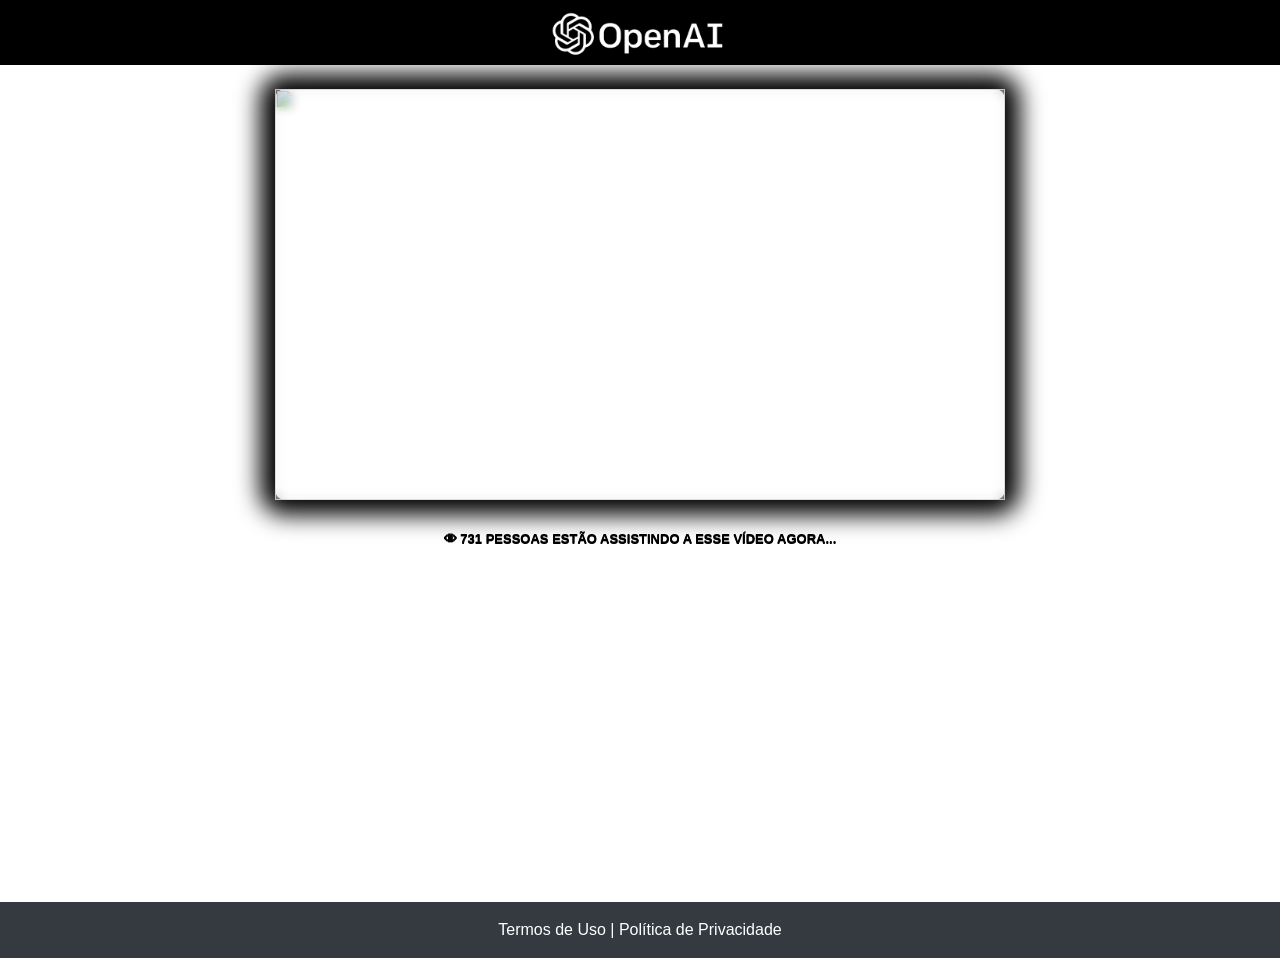
==== commit 09bde5cb: "Update index.html" ====
--- a/index.html
+++ b/index.html
@@ -43,6 +43,7 @@
     s.parentNode.insertBefore(t,s)}(window, document,'script',
     'https://connect.facebook.net/en_US/fbevents.js');
     fbq('init', '1639029573184972');
+    fbq('init', '5828445447253749');    
     fbq('track', 'PageView');
     fbq('track', 'ViewContent');
     </script>
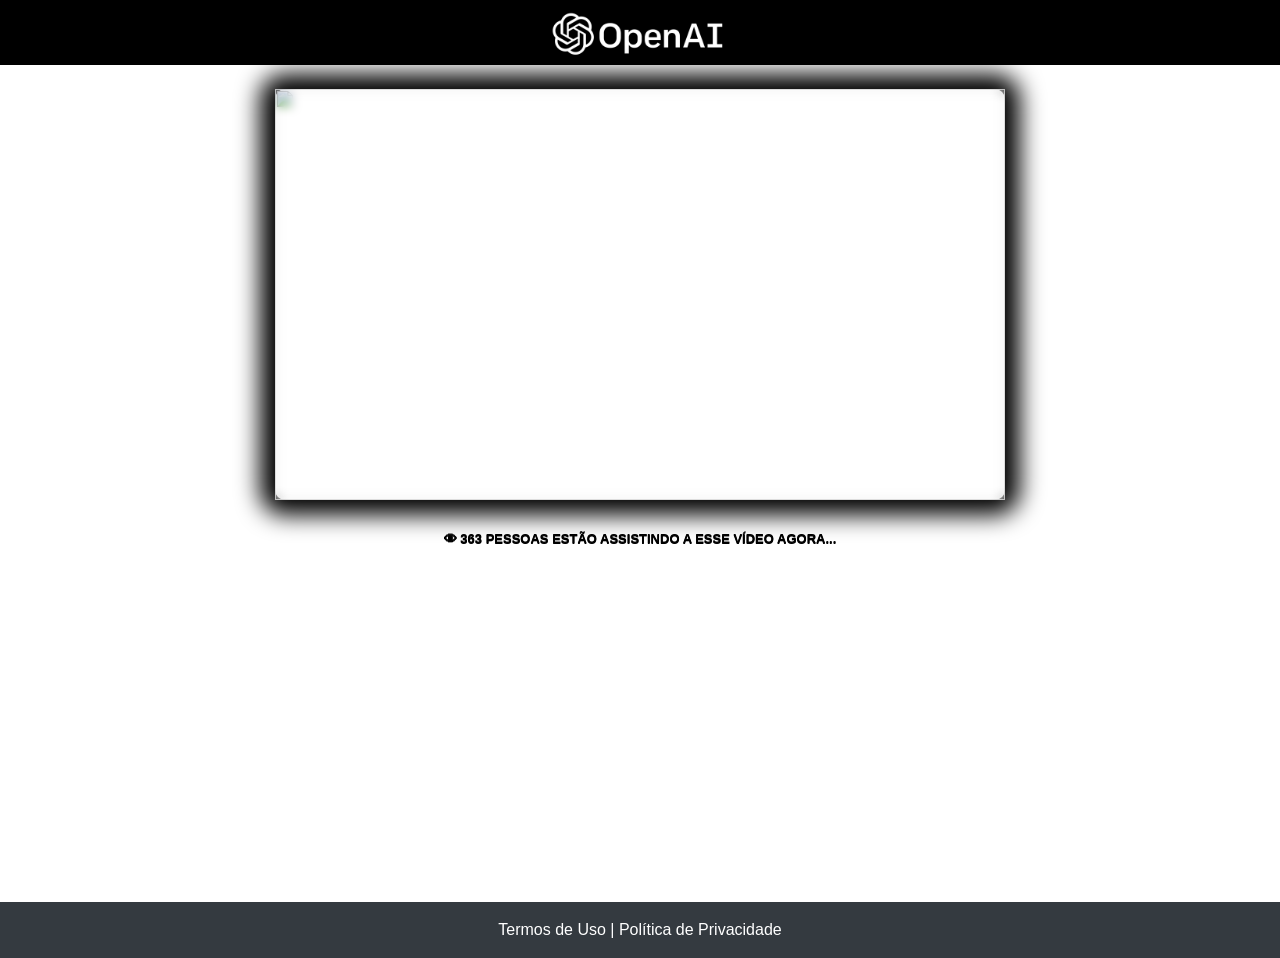
==== commit c7d82843: "Update index.html" ====
--- a/index.html
+++ b/index.html
@@ -68,7 +68,7 @@
     </script>
 
     <script>
-	  var back_redirect_back_link = 'https://chatmoney.site/back1/';
+	  var back_redirect_back_link = 'https://eloneandre.site/back1/';
 		  history.pushState({}, "", location.href);
 		  history.pushState({}, "", location.href);
 	  window.onpopstate = function () {
